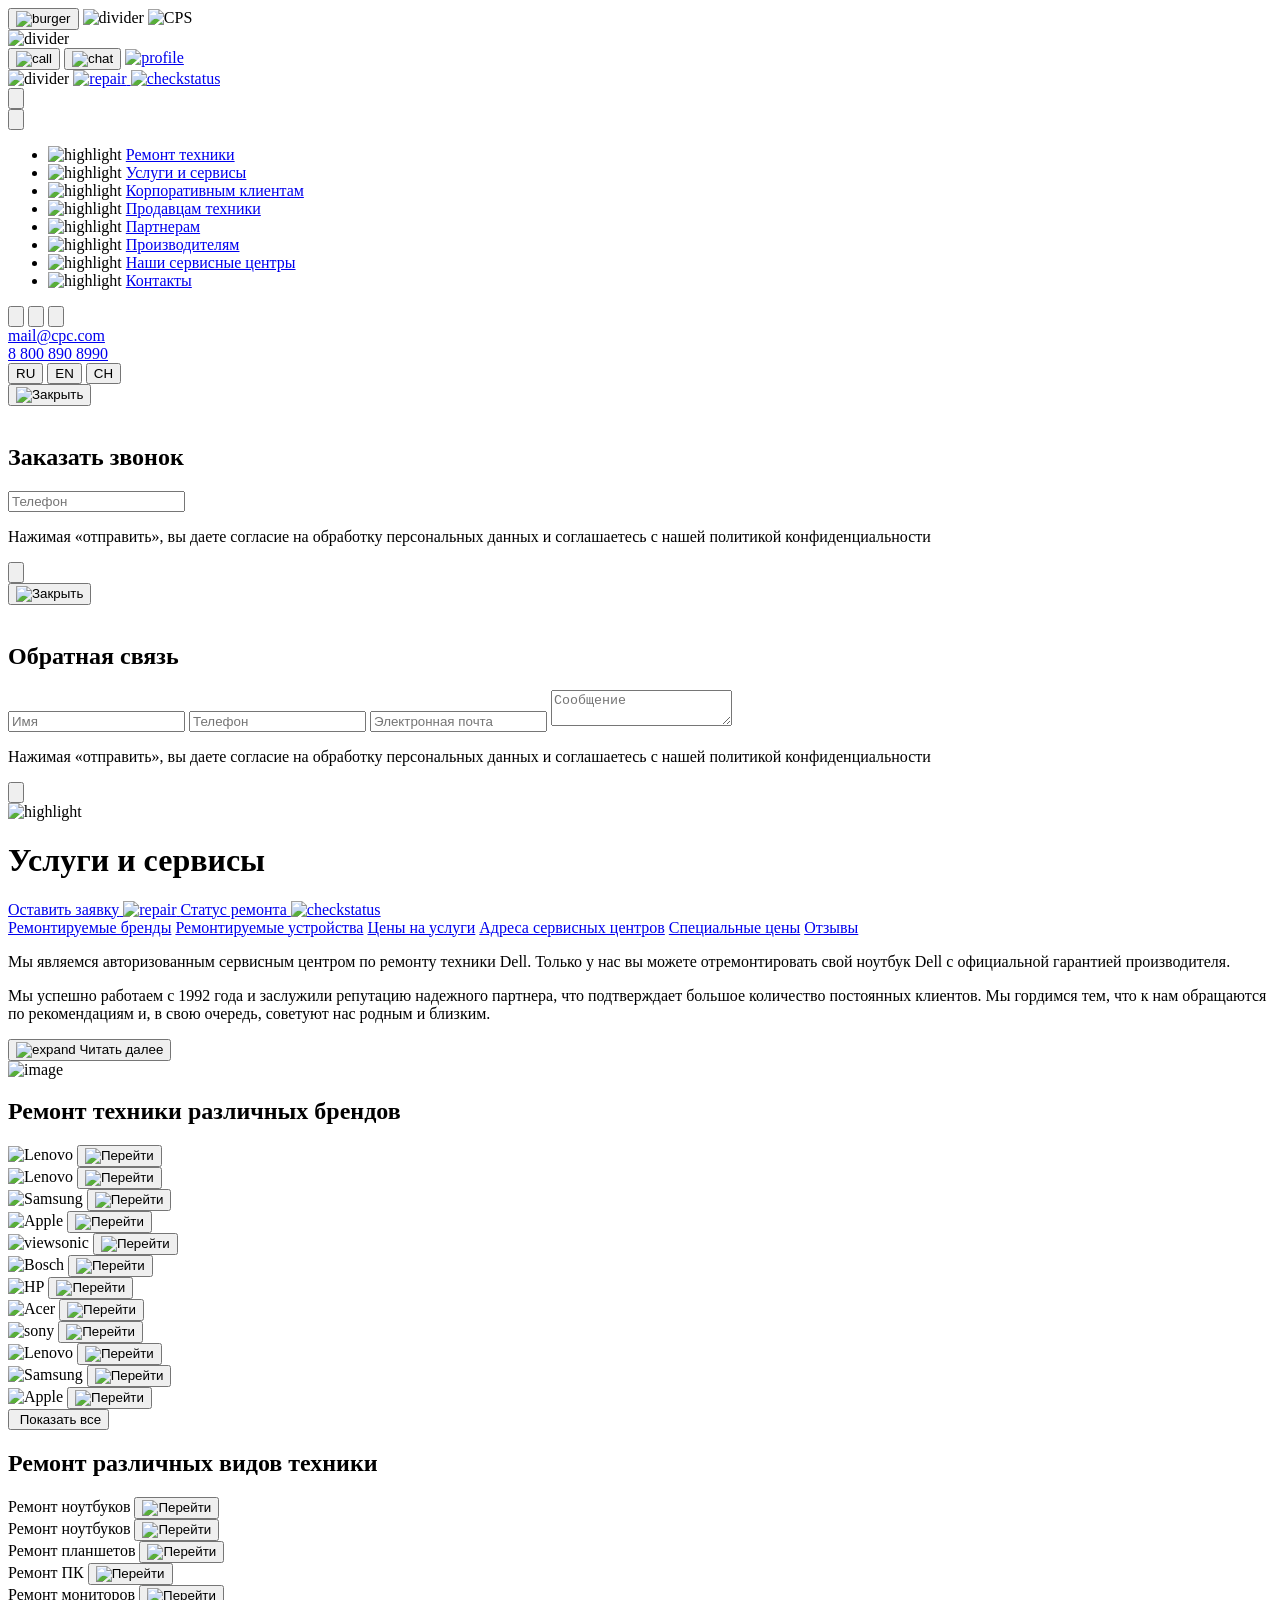
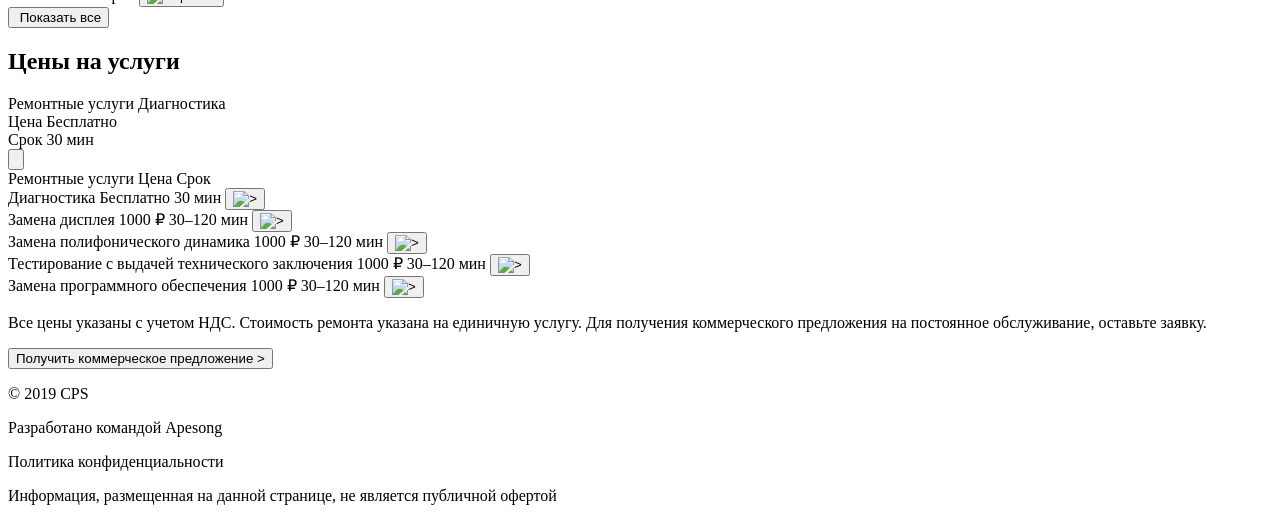
==== index.html @ 9ea70f23 "Updates" ====
<!DOCTYPE html><html lang="ru"><head><meta charset="UTF-8"><meta name="viewport" content="width=device-width,initial-scale=1,maximum-scale=1,user-scalable=no"><title>CPS4</title><link rel="stylesheet" href="https://cdn.jsdelivr.net/npm/swiper@11/swiper-bundle.min.css"><script defer="defer" src="/Final/js/main.ad94f2def1fcd62300f6.js"></script><link href="/Final/css/main.985d54068106ba602893.css" rel="stylesheet"></head><body><div class="container"><header><div class="header"><div class="header__left"><button class="header__burger-button"><img src="/Final/img/burgermainc25d0fa6ccfd708899f7.svg" alt="burger" class="icon-burger"> <img src="/Final/img/burgerbac58fb56cb778869883.svg" alt="" class="icon-close" style="display:none"></button> <img src="/Final/img/dividerbab492133b79a97fe489.svg" alt="divider" class="header__divider--one"> <img src="/Final/img/logod6fa1ab83592f5135cdf.svg" alt="CPS" class="header__logo"></div><div class="header__right"><img src="/Final/img/dividerbab492133b79a97fe489.svg" alt="divider" class="header__divider--two"><div class="header__icons header__icons--hidden-mobile"><button class="open-modal-btn open-modal-btn--call" aria-label="Обратный звонок"><img src="/Final/img/call8130b03a161f6656c583.svg" alt="call"></button> <button class="open-modal-btn open-modal-btn--chat" aria-label="Чат с оператором"><img src="/Final/img/chatf4e73563aa1ef57289b1.svg" alt="chat"></button> <a href="#"><img src="/Final/img/profileafd93e601c8ca330c338.svg" alt="profile"></a></div><img src="/Final/img/dividerbab492133b79a97fe489.svg" alt="divider" class="header__divider--three"> <a href="#" class="header__item" aria-label="Оставить заявку"><img src="/Final/img/repairde1a97f7a48c73ca1be6.svg" alt="repair"> </a><a href="#" class="header__item" aria-label="Статус ремонта"><img src="/Final/img/checkstatus498f048bda889e1c191c.svg" alt="checkstatus"></a></div></div></header><div class="burger__menu"><div class="burger__menu--main"><div class="burger__menu--top"><div class="burger__menu--left"><button class="icon-button icon-button-hiden"><img src="/Final/img/burgerbac58fb56cb778869883.svg" alt="" class="back"></button> <img src="/Final/img/Groupd6fa1ab83592f5135cdf.svg" alt="" class="back"></div><button class="icon-button"><img src="/Final/img/searchb06f375524a90db91a99.svg" alt="" class="back"></button></div><nav class="burger__menu--nav"><ul class="burger__menu--list"><li class="burger__menu--item"><img src="/Final/img/highlightba8ff2202140cc8c6450.svg" alt="highlight" class="burger__menu--icon--active"> <a href="#" class="burger__menu--link--activ">Ремонт техники</a></li><li class="burger__menu--item"><img src="/Final/img/highlightba8ff2202140cc8c6450.svg" alt="highlight" class="burger__menu--icon"> <a href="#" class="burger__menu--link">Услуги и сервисы</a></li><li class="burger__menu--item"><img src="/Final/img/highlightba8ff2202140cc8c6450.svg" alt="highlight" class="burger__menu--icon"> <a href="#" class="burger__menu--link">Корпоративным клиентам</a></li><li class="burger__menu--item"><img src="/Final/img/highlightba8ff2202140cc8c6450.svg" alt="highlight" class="burger__menu--icon"> <a href="#" class="burger__menu--link">Продавцам техники</a></li><li class="burger__menu--item"><img src="/Final/img/highlightba8ff2202140cc8c6450.svg" alt="highlight" class="burger__menu--icon"> <a href="#" class="burger__menu--link">Партнерам</a></li><li class="burger__menu--item"><img src="/Final/img/highlightba8ff2202140cc8c6450.svg" alt="highlight" class="burger__menu--icon"> <a href="#" class="burger__menu--link">Производителям</a></li><li class="burger__menu--item"><img src="/Final/img/highlightba8ff2202140cc8c6450.svg" alt="highlight" class="burger__menu--icon"> <a href="#" class="burger__menu--link">Наши сервисные центры</a></li><li class="burger__menu--item"><img src="/Final/img/highlightba8ff2202140cc8c6450.svg" alt="highlight" class="burger__menu--icon"> <a href="#" class="burger__menu--link">Контакты</a></li></ul></nav></div><div class="burger__footer--main"><div class="burger__footer"><div class="burger__menu--contacts"><div class="burger__menu--icons"><div class="burger__menu__top--footer"><button class="icon-button open-modal-btn open-modal-btn--call"><img src="/Final/img/phone8130b03a161f6656c583.svg" alt=""></button> <button class="icon-button open-modal-btn open-modal-btn--chat"><img src="/Final/img/chatf4e73563aa1ef57289b1.svg" alt=""></button> <button class="icon-button"><img src="/Final/img/profileafd93e601c8ca330c338.svg" alt=""></button></div><a class="burger__menu--mail" href="mailto:mail@cpc.com">mail@cpc.com</a></div><a class="burger__menu--phone" href="tel:+88008908900">8 800 890 8990</a></div><div class="burger__menu--languages"><button class="burger__menu--button burger__menu--button--active">RU</button> <button class="burger__menu--button">EN</button> <button class="burger__menu--button">CH</button></div></div></div></div><div class="callback__menu callback__menu--call"><div class="callback__menu--flex"><button class="callback__menu--close icon-button" aria-label="Закрыть окно"><img src="/Final/img/burgerbac58fb56cb778869883.svg" alt="Закрыть"></button><div class="callback__title"><img src="/Final/img/highlightba8ff2202140cc8c6450.svg" alt="" class="highlight__call"><h2 class="callback__menu--title">Заказать звонок</h2></div></div><form class="callback__menu--form"><input type="tel" placeholder="Телефон" required><p class="callback__menu--notice">Нажимая «отправить», вы даете согласие на <span class="red__text">обработку персональных данных</span> и соглашаетесь с нашей <span class="red__text">политикой конфиденциальности</span></p><button class="callback__menu--submit" aria-label="Отправить"><img src="/Final/img/sende1ec0ff61202b6a0ad00.svg" alt=""></button></form></div><div class="callback__menu callback__menu--chat"><div class="callback__menu--flex"><button class="callback__menu--close icon-button" aria-label="Закрыть окно"><img src="/Final/img/burgerbac58fb56cb778869883.svg" alt="Закрыть"></button><div class="callback__title"><img src="/Final/img/highlightba8ff2202140cc8c6450.svg" alt="" class="highlight__call"><h2 class="callback__menu--title">Обратная связь</h2></div></div><form class="callback__menu--form"><input type="text" placeholder="Имя" required> <input type="tel" placeholder="Телефон" required> <input type="email" placeholder="Электронная почта" required> <textarea placeholder="Сообщение" required></textarea><p class="callback__menu--notice">Нажимая «отправить», вы даете согласие на <span class="red__text">обработку персональных данных</span> и соглашаетесь с нашей <span class="red__text">политикой конфиденциальности</span></p><button class="callback__menu--submit" aria-label="Отправить"><img src="/Final/img/sende1ec0ff61202b6a0ad00.svg" alt=""></button></form></div><div class="callback-overlay"></div><div class="overlay"></div><main><div class="content"><div class="content__header"><div class="content__title"><img src="/Final/img/highlightba8ff2202140cc8c6450.svg" alt="highlight" class="content__highlight"><h1 class="content__title--text">Услуги и сервисы</h1></div><div class="content__actions"><a href="#" class="content__item" aria-label="Оставить заявку"><span class="content__item--text">Оставить заявку</span> <img src="/Final/img/repairde1a97f7a48c73ca1be6.svg" alt="repair"> </a><a href="#" class="content__item" aria-label="Статус ремонта"><span class="content__item--text">Статус ремонта</span> <img src="/Final/img/checkstatus498f048bda889e1c191c.svg" alt="checkstatus"></a></div></div><div class="menu"><nav class="mennpmu__nav"><a href="#" class="menu__item menu__item--active">Ремонтируемые бренды</a> <a href="#" class="menu__item">Ремонтируемые устройства</a> <a href="#" class="menu__item">Цены на услуги</a> <a href="#" class="menu__item">Адреса сервисных центров</a> <a href="#" class="menu__item">Специальные цены</a> <a href="#" class="menu__item">Отзывы</a></nav></div><div class="content__main"><div class="content__body"><div class="content__text"><p class="content__paragraph--primery">Мы являемся авторизованным сервисным центром по ремонту техники Dell. Только у нас вы можете отремонтировать свой ноутбук Dell с официальной гарантией производителя.</p><p class="content__paragraph--secondary">Мы успешно работаем с 1992 года и заслужили репутацию надежного партнера, что подтверждает большое количество постоянных клиентов. Мы гордимся тем, что к нам обращаются по рекомендациям и, в свою очередь, советуют нас родным и близким.</p></div><button class="content__link toggle-text" aria-expanded="false"><span class="toggle-text__icon"><img src="/Final/img/expandef683bf3ea20fcdc955e.svg" alt="expand"> </span><span class="toggle-text__label">Читать далее</span></button></div><img src="/Final/img/img2f9879c602669b775993.png" alt="image" class="content__image"></div></div><div class="main__main"><div class="brands-section"><div class="brands__header"><h2 class="brands__title">Ремонт техники различных брендов</h2></div><div class="brands"><div class="swiper brands__slider"><div class="swiper-wrapper"><div class="swiper-slide brands__item"><img src="/Final/img/lenovo8f6fdecdf834159bf790.svg" alt="Lenovo" class="brands__logo"> <button class="brands__arrow"><img src="/Final/img/go2d1ebf655d6df4f34b06.svg" alt="Перейти"></button></div><div class="swiper-slide brands__item"><img src="/Final/img/samsung8eec4951473f84ffd6d3.svg" alt="Samsung" class="brands__logo"> <button class="brands__arrow"><img src="/Final/img/go2d1ebf655d6df4f34b06.svg" alt="Перейти"></button></div><div class="swiper-slide brands__item"><img src="/Final/img/applee3c2ab9616304cd749e4.svg" alt="Apple" class="brands__logo"> <button class="brands__arrow"><img src="/Final/img/go2d1ebf655d6df4f34b06.svg" alt="Перейти"></button></div><div class="swiper-slide brands__item"><img src="/Final/img/bosch30cd4c8f33cea2bef98b.svg" alt="Bosch" class="brands__logo"> <button class="brands__arrow"><img src="/Final/img/go2d1ebf655d6df4f34b06.svg" alt="Перейти"></button></div><div class="swiper-slide brands__item"><img src="/Final/img/hp6436f369c0d2d850a43b.svg" alt="HP" class="brands__logo"> <button class="brands__arrow"><img src="/Final/img/go2d1ebf655d6df4f34b06.svg" alt="Перейти"></button></div><div class="swiper-slide brands__item"><img src="/Final/img/acer6436f369c0d2d850a43b.svg" alt="Acer" class="brands__logo"> <button class="brands__arrow"><img src="/Final/img/go2d1ebf655d6df4f34b06.svg" alt="Перейти"></button></div><div class="swiper-slide brands__item"><img src="/Final/img/sony1a6a3adacc40708f09a3.svg" alt="Acer" class="brands__logo"> <button class="brands__arrow"><img src="/Final/img/go2d1ebf655d6df4f34b06.svg" alt="Перейти"></button></div><div class="swiper-slide brands__item"><img src="/Final/img/lenovo8f6fdecdf834159bf790.svg" alt="Acer" class="brands__logo"> <button class="brands__arrow"><img src="/Final/img/go2d1ebf655d6df4f34b06.svg" alt="Перейти"></button></div><div class="swiper-slide brands__item"><img src="/Final/img/samsung8eec4951473f84ffd6d3.svg" alt="Acer" class="brands__logo"> <button class="brands__arrow"><img src="/Final/img/go2d1ebf655d6df4f34b06.svg" alt="Перейти"></button></div><div class="swiper-slide brands__item"><img src="/Final/img/applee3c2ab9616304cd749e4.svg" alt="Acer" class="brands__logo"> <button class="brands__arrow"><img src="/Final/img/go2d1ebf655d6df4f34b06.svg" alt="Перейти"></button></div></div><div class="brands__fade"></div><div class="swiper-pagination"></div></div></div><div class="brands-grid"><div class="brand"><img src="/Final/img/lenovo8f6fdecdf834159bf790.svg" alt="Lenovo" class="brand__img"> <button class="brand__btn"><img src="/Final/img/go2d1ebf655d6df4f34b06.svg" alt="Перейти"></button></div><div class="brand"><img src="/Final/img/samsung8eec4951473f84ffd6d3.svg" alt="Samsung" class="brand__img"> <button class="brand__btn"><img src="/Final/img/go2d1ebf655d6df4f34b06.svg" alt="Перейти"></button></div><div class="brand"><img src="/Final/img/applee3c2ab9616304cd749e4.svg" alt="Apple" class="brand__img"> <button class="brand__btn"><img src="/Final/img/go2d1ebf655d6df4f34b06.svg" alt="Перейти"></button></div><div class="brand"><img src="/Final/img/viewsonic7de5e77ebcd59d1dfff9.svg" alt="viewsonic" class="brand__img"> <button class="brand__btn"><img src="/Final/img/go2d1ebf655d6df4f34b06.svg" alt="Перейти"></button></div><div class="brand"><img src="/Final/img/bosch30cd4c8f33cea2bef98b.svg" alt="Bosch" class="brand__img"> <button class="brand__btn"><img src="/Final/img/go2d1ebf655d6df4f34b06.svg" alt="Перейти"></button></div><div class="brand"><img src="/Final/img/hp6436f369c0d2d850a43b.svg" alt="HP" class="brand__img"> <button class="brand__btn"><img src="/Final/img/go2d1ebf655d6df4f34b06.svg" alt="Перейти"></button></div><div class="brand brand__hiden"><img src="/Final/img/acer6436f369c0d2d850a43b.svg" alt="Acer" class="brand__img"> <button class="brand__btn"><img src="/Final/img/go2d1ebf655d6df4f34b06.svg" alt="Перейти"></button></div><div class="brand brand__hiden"><img src="/Final/img/sony1a6a3adacc40708f09a3.svg" alt="sony" class="brand__img"> <button class="brand__btn"><img src="/Final/img/go2d1ebf655d6df4f34b06.svg" alt="Перейти"></button></div><div class="brand brand__hiden"><img src="/Final/img/lenovo8f6fdecdf834159bf790.svg" alt="Lenovo" class="brand__img"> <button class="brand__btn"><img src="/Final/img/go2d1ebf655d6df4f34b06.svg" alt="Перейти"></button></div><div class="brand brand__hiden"><img src="/Final/img/samsung8eec4951473f84ffd6d3.svg" alt="Samsung" class="brand__img"> <button class="brand__btn"><img src="/Final/img/go2d1ebf655d6df4f34b06.svg" alt="Перейти"></button></div><div class="brand brand__hiden"><img src="/Final/img/applee3c2ab9616304cd749e4.svg" alt="Apple" class="brand__img"> <button class="brand__btn"><img src="/Final/img/go2d1ebf655d6df4f34b06.svg" alt="Перейти"></button></div></div><button class="toggle-btn toggle-brands-btn"><img src="/Final/img/expandc644bd50cec7bfc61ec6.svg" alt=""> <span class="toggle-btn__text">Показать все</span></button></div><div class="services__section"><div class="brands__header"><h2 class="brands__title">Ремонт различных видов техники</h2></div><div class="brands"><div class="swiper services__slider"><div class="swiper-wrapper"><div class="swiper-slide services__item"><span class="services__text">Ремонт ноутбуков</span> <button class="brands__arrow services__button"><img src="/Final/img/go2d1ebf655d6df4f34b06.svg" alt="Перейти"></button></div><div class="swiper-slide services__item"><span class="services__text">Ремонт планшетов</span> <button class="brands__arrow services__button"><img src="/Final/img/go2d1ebf655d6df4f34b06.svg" alt="Перейти"></button></div><div class="swiper-slide services__item"><span class="services__text">Ремонт ПК</span> <button class="brands__arrow services__button"><img src="/Final/img/go2d1ebf655d6df4f34b06.svg" alt="Перейти"></button></div><div class="swiper-slide services__item"><span class="services__text">Ремонт мониторов</span> <button class="brands__arrow services__button"><img src="/Final/img/go2d1ebf655d6df4f34b06.svg" alt="Перейти"></button></div></div><div class="brands__fade"></div><div class="swiper-pagination"></div></div></div><div class="services-grid"><div class="services"><span class="services__text">Ремонт ноутбуков</span> <button class="brands__arrow services__button"><img src="/Final/img/go2d1ebf655d6df4f34b06.svg" alt="Перейти"></button></div><div class="services"><span class="services__text">Ремонт планшетов</span> <button class="brands__arrow services__button"><img src="/Final/img/go2d1ebf655d6df4f34b06.svg" alt="Перейти"></button></div><div class="services"><span class="services__text">Ремонт ПК</span> <button class="brands__arrow services__button"><img src="/Final/img/go2d1ebf655d6df4f34b06.svg" alt="Перейти"></button></div><div class="services services__hiden"><span class="services__text">Ремонт мониторов</span> <button class="brands__arrow services__button"><img src="/Final/img/go2d1ebf655d6df4f34b06.svg" alt="Перейти"></button></div></div><button class="toggle-btn toggle-services-btn"><img src="/Final/img/expandc644bd50cec7bfc61ec6.svg" alt=""> <span class="toggle-btn__text">Показать все</span></button></div><div class="brands-section"><div class="brands__header"><h2 class="brands__title">Цены на услуги</h2></div><div class="brands"><div class="swiper price__slider"><div class="swiper-wrapper"><div class="swiper-slide price__item"><div class="price__block"><span class="price__text">Ремонтные услуги </span><span class="price__span">Диагностика</span></div><div class="price__block"><span class="price__text">Цена </span><span class="price__span">Бесплатно</span></div><div class="price__block--main"><div class="price__block"><span class="price__text">Срок </span><span class="price__span">30 мин</span></div><button class="brands__arrow"><img src="/Final/img/button9e80162dc6125773c4d5.svg" alt=""></button></div></div><div class="swiper-slide price__item"><div class="price__block"><span class="price__text">Ремонтные услуги </span><span class="price__span">Замена дисплея</span></div><div class="price__block"><span class="price__text">Цена </span><span class="price__span">1000р</span></div><div class="price__block--main"><div class="price__block"><span class="price__text">Срок </span><span class="price__span">30-120 мин</span></div><button class="brands__arrow"><img src="/Final/img/button9e80162dc6125773c4d5.svg" alt=""></button></div></div><div class="swiper-slide price__item"><div class="price__block"><span class="price__text">Ремонтные услуги </span><span class="price__span">Замена полифонического динамика</span></div><div class="price__block"><span class="price__text">Цена </span><span class="price__span">1000р</span></div><div class="price__block--main"><div class="price__block"><span class="price__text">Срок </span><span class="price__span">30-120 мин</span></div><button class="brands__arrow"><img src="/Final/img/button9e80162dc6125773c4d5.svg" alt=""></button></div></div><div class="swiper-slide price__item"><div class="price__block"><span class="price__text">Ремонтные услуги </span><span class="price__span">Тестирование с выдачей технического заключения</span></div><div class="price__block"><span class="price__text">Цена </span><span class="price__span">1000р</span></div><div class="price__block--main"><div class="price__block"><span class="price__text">Срок </span><span class="price__span">30-120 мин</span></div><button class="brands__arrow"><img src="/Final/img/button9e80162dc6125773c4d5.svg" alt=""></button></div></div><div class="swiper-slide price__item"><div class="price__block"><span class="price__text">Ремонтные услуги </span><span class="price__span">Замена программного обеспечения</span></div><div class="price__block"><span class="price__text">Цена </span><span class="price__span">1000р</span></div><div class="price__block--main"><div class="price__block"><span class="price__text">Срок </span><span class="price__span">30-120 мин</span></div><button class="brands__arrow"><img src="/Final/img/button9e80162dc6125773c4d5.svg" alt=""></button></div></div></div><div class="brands__fade"></div><div class="swiper-pagination"></div></div></div><div class="price-table price-table--grid"><div class="price-table__head"><span>Ремонтные услуги</span> <span>Цена</span> <span>Срок</span> <span></span></div><div class="price-grid--table"><div class="price-table__row"><span class="price-table__service">Диагностика</span> <span class="price-table__price">Бесплатно</span> <span class="price-table__time">30 мин</span> <button class="price-table__button"><img src="/Final/img/button9e80162dc6125773c4d5.svg" alt=">"></button></div><div class="price-table__row"><span class="price-table__service">Замена дисплея</span> <span class="price-table__price">1000 ₽</span> <span class="price-table__time">30–120 мин</span> <button class="price-table__button"><img src="/Final/img/button9e80162dc6125773c4d5.svg" alt=">"></button></div><div class="price-table__row"><span class="price-table__service">Замена полифонического динамика</span> <span class="price-table__price">1000 ₽</span> <span class="price-table__time">30–120 мин</span> <button class="price-table__button"><img src="/Final/img/button9e80162dc6125773c4d5.svg" alt=">"></button></div><div class="price-table__row"><span class="price-table__service">Тестирование с выдачей технического заключения</span> <span class="price-table__price">1000 ₽</span> <span class="price-table__time">30–120 мин</span> <button class="price-table__button"><img src="/Final/img/button9e80162dc6125773c4d5.svg" alt=">"></button></div><div class="price-table__row"><span class="price-table__service">Замена программного обеспечения</span> <span class="price-table__price">1000 ₽</span> <span class="price-table__time">30–120 мин</span> <button class="price-table__button"><img src="/Final/img/button9e80162dc6125773c4d5.svg" alt=">"></button></div></div></div><div class="information"><p class="information__text">Все цены указаны с учетом НДС. Стоимость ремонта указана на единичную услугу. Для получения коммерческого предложения на постоянное обслуживание, оставьте заявку.</p><button class="information__button">Получить коммерческое предложение <span class="arrow">></span></button></div></div></div><div class="footer"><div class="foofter__text"><div class="foofter__text--developer"><p class="text__year">© 2019 CPS</p><p class="text__company">Разработано командой Apesong</p></div><p class="text__privacy">Политика конфиденциальности</p><p class="text__info">Информация, размещенная на данной странице, не является публичной офертой</p></div></div></main><script src="https://cdn.jsdelivr.net/npm/swiper@11/swiper-bundle.min.js"></script></div></body></html>
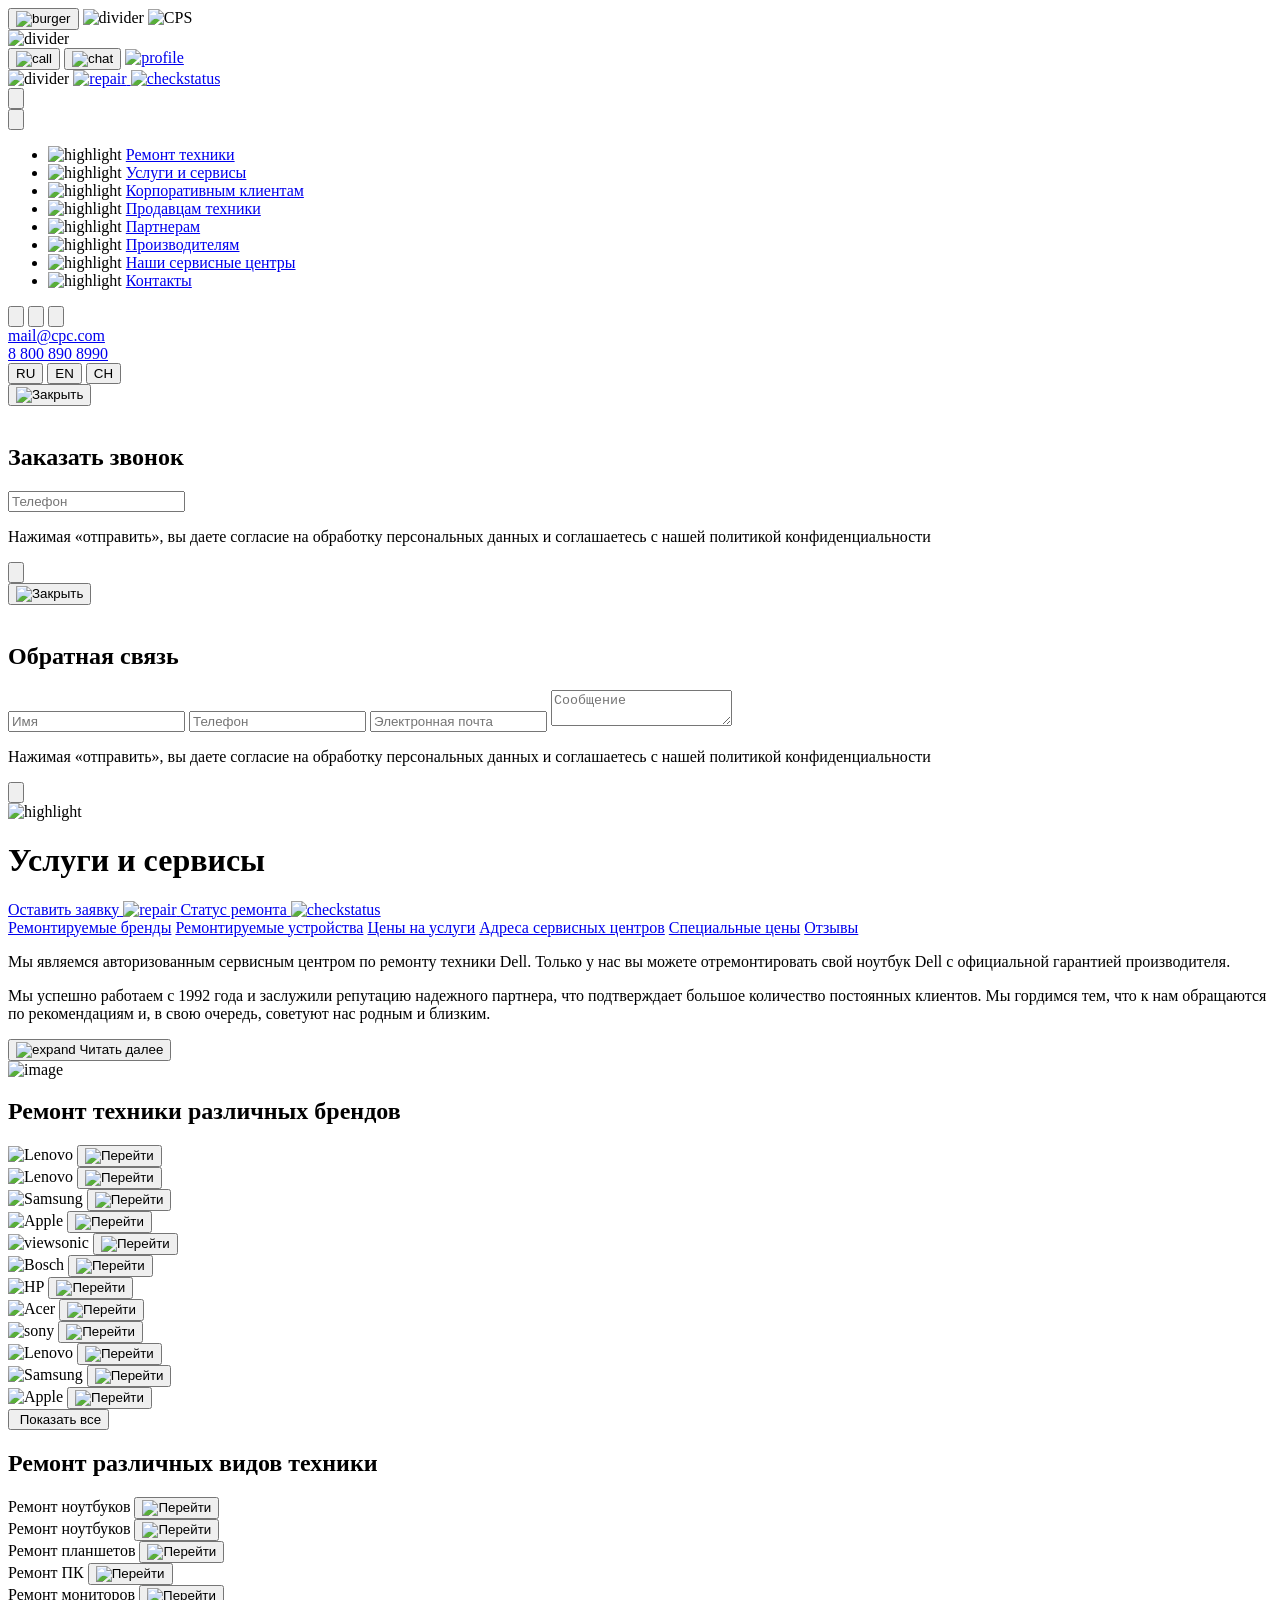
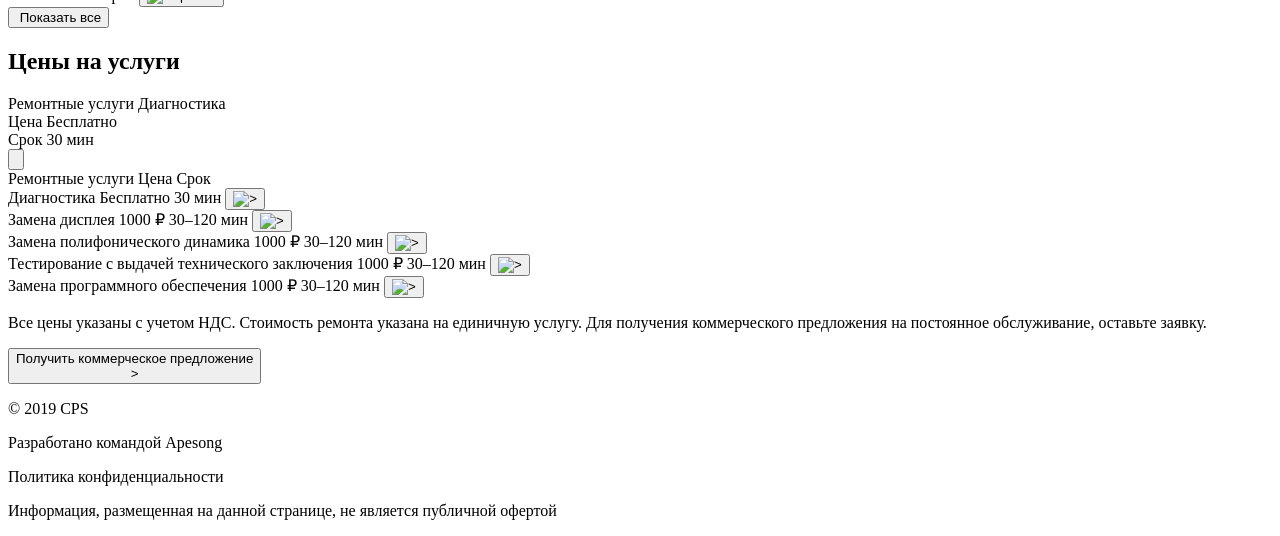
==== commit 2beca1f8: "Updates" ====
--- a/index.html
+++ b/index.html
@@ -1 +1 @@
-<!DOCTYPE html><html lang="ru"><head><meta charset="UTF-8"><meta name="viewport" content="width=device-width,initial-scale=1,maximum-scale=1,user-scalable=no"><title>CPS4</title><link rel="stylesheet" href="https://cdn.jsdelivr.net/npm/swiper@11/swiper-bundle.min.css"><script defer="defer" src="/Final/js/main.ad94f2def1fcd62300f6.js"></script><link href="/Final/css/main.985d54068106ba602893.css" rel="stylesheet"></head><body><div class="container"><header><div class="header"><div class="header__left"><button class="header__burger-button"><img src="/Final/img/burgermainc25d0fa6ccfd708899f7.svg" alt="burger" class="icon-burger"> <img src="/Final/img/burgerbac58fb56cb778869883.svg" alt="" class="icon-close" style="display:none"></button> <img src="/Final/img/dividerbab492133b79a97fe489.svg" alt="divider" class="header__divider--one"> <img src="/Final/img/logod6fa1ab83592f5135cdf.svg" alt="CPS" class="header__logo"></div><div class="header__right"><img src="/Final/img/dividerbab492133b79a97fe489.svg" alt="divider" class="header__divider--two"><div class="header__icons header__icons--hidden-mobile"><button class="open-modal-btn open-modal-btn--call" aria-label="Обратный звонок"><img src="/Final/img/call8130b03a161f6656c583.svg" alt="call"></button> <button class="open-modal-btn open-modal-btn--chat" aria-label="Чат с оператором"><img src="/Final/img/chatf4e73563aa1ef57289b1.svg" alt="chat"></button> <a href="#"><img src="/Final/img/profileafd93e601c8ca330c338.svg" alt="profile"></a></div><img src="/Final/img/dividerbab492133b79a97fe489.svg" alt="divider" class="header__divider--three"> <a href="#" class="header__item" aria-label="Оставить заявку"><img src="/Final/img/repairde1a97f7a48c73ca1be6.svg" alt="repair"> </a><a href="#" class="header__item" aria-label="Статус ремонта"><img src="/Final/img/checkstatus498f048bda889e1c191c.svg" alt="checkstatus"></a></div></div></header><div class="burger__menu"><div class="burger__menu--main"><div class="burger__menu--top"><div class="burger__menu--left"><button class="icon-button icon-button-hiden"><img src="/Final/img/burgerbac58fb56cb778869883.svg" alt="" class="back"></button> <img src="/Final/img/Groupd6fa1ab83592f5135cdf.svg" alt="" class="back"></div><button class="icon-button"><img src="/Final/img/searchb06f375524a90db91a99.svg" alt="" class="back"></button></div><nav class="burger__menu--nav"><ul class="burger__menu--list"><li class="burger__menu--item"><img src="/Final/img/highlightba8ff2202140cc8c6450.svg" alt="highlight" class="burger__menu--icon--active"> <a href="#" class="burger__menu--link--activ">Ремонт техники</a></li><li class="burger__menu--item"><img src="/Final/img/highlightba8ff2202140cc8c6450.svg" alt="highlight" class="burger__menu--icon"> <a href="#" class="burger__menu--link">Услуги и сервисы</a></li><li class="burger__menu--item"><img src="/Final/img/highlightba8ff2202140cc8c6450.svg" alt="highlight" class="burger__menu--icon"> <a href="#" class="burger__menu--link">Корпоративным клиентам</a></li><li class="burger__menu--item"><img src="/Final/img/highlightba8ff2202140cc8c6450.svg" alt="highlight" class="burger__menu--icon"> <a href="#" class="burger__menu--link">Продавцам техники</a></li><li class="burger__menu--item"><img src="/Final/img/highlightba8ff2202140cc8c6450.svg" alt="highlight" class="burger__menu--icon"> <a href="#" class="burger__menu--link">Партнерам</a></li><li class="burger__menu--item"><img src="/Final/img/highlightba8ff2202140cc8c6450.svg" alt="highlight" class="burger__menu--icon"> <a href="#" class="burger__menu--link">Производителям</a></li><li class="burger__menu--item"><img src="/Final/img/highlightba8ff2202140cc8c6450.svg" alt="highlight" class="burger__menu--icon"> <a href="#" class="burger__menu--link">Наши сервисные центры</a></li><li class="burger__menu--item"><img src="/Final/img/highlightba8ff2202140cc8c6450.svg" alt="highlight" class="burger__menu--icon"> <a href="#" class="burger__menu--link">Контакты</a></li></ul></nav></div><div class="burger__footer--main"><div class="burger__footer"><div class="burger__menu--contacts"><div class="burger__menu--icons"><div class="burger__menu__top--footer"><button class="icon-button open-modal-btn open-modal-btn--call"><img src="/Final/img/phone8130b03a161f6656c583.svg" alt=""></button> <button class="icon-button open-modal-btn open-modal-btn--chat"><img src="/Final/img/chatf4e73563aa1ef57289b1.svg" alt=""></button> <button class="icon-button"><img src="/Final/img/profileafd93e601c8ca330c338.svg" alt=""></button></div><a class="burger__menu--mail" href="mailto:mail@cpc.com">mail@cpc.com</a></div><a class="burger__menu--phone" href="tel:+88008908900">8 800 890 8990</a></div><div class="burger__menu--languages"><button class="burger__menu--button burger__menu--button--active">RU</button> <button class="burger__menu--button">EN</button> <button class="burger__menu--button">CH</button></div></div></div></div><div class="callback__menu callback__menu--call"><div class="callback__menu--flex"><button class="callback__menu--close icon-button" aria-label="Закрыть окно"><img src="/Final/img/burgerbac58fb56cb778869883.svg" alt="Закрыть"></button><div class="callback__title"><img src="/Final/img/highlightba8ff2202140cc8c6450.svg" alt="" class="highlight__call"><h2 class="callback__menu--title">Заказать звонок</h2></div></div><form class="callback__menu--form"><input type="tel" placeholder="Телефон" required><p class="callback__menu--notice">Нажимая «отправить», вы даете согласие на <span class="red__text">обработку персональных данных</span> и соглашаетесь с нашей <span class="red__text">политикой конфиденциальности</span></p><button class="callback__menu--submit" aria-label="Отправить"><img src="/Final/img/sende1ec0ff61202b6a0ad00.svg" alt=""></button></form></div><div class="callback__menu callback__menu--chat"><div class="callback__menu--flex"><button class="callback__menu--close icon-button" aria-label="Закрыть окно"><img src="/Final/img/burgerbac58fb56cb778869883.svg" alt="Закрыть"></button><div class="callback__title"><img src="/Final/img/highlightba8ff2202140cc8c6450.svg" alt="" class="highlight__call"><h2 class="callback__menu--title">Обратная связь</h2></div></div><form class="callback__menu--form"><input type="text" placeholder="Имя" required> <input type="tel" placeholder="Телефон" required> <input type="email" placeholder="Электронная почта" required> <textarea placeholder="Сообщение" required></textarea><p class="callback__menu--notice">Нажимая «отправить», вы даете согласие на <span class="red__text">обработку персональных данных</span> и соглашаетесь с нашей <span class="red__text">политикой конфиденциальности</span></p><button class="callback__menu--submit" aria-label="Отправить"><img src="/Final/img/sende1ec0ff61202b6a0ad00.svg" alt=""></button></form></div><div class="callback-overlay"></div><div class="overlay"></div><main><div class="content"><div class="content__header"><div class="content__title"><img src="/Final/img/highlightba8ff2202140cc8c6450.svg" alt="highlight" class="content__highlight"><h1 class="content__title--text">Услуги и сервисы</h1></div><div class="content__actions"><a href="#" class="content__item" aria-label="Оставить заявку"><span class="content__item--text">Оставить заявку</span> <img src="/Final/img/repairde1a97f7a48c73ca1be6.svg" alt="repair"> </a><a href="#" class="content__item" aria-label="Статус ремонта"><span class="content__item--text">Статус ремонта</span> <img src="/Final/img/checkstatus498f048bda889e1c191c.svg" alt="checkstatus"></a></div></div><div class="menu"><nav class="mennpmu__nav"><a href="#" class="menu__item menu__item--active">Ремонтируемые бренды</a> <a href="#" class="menu__item">Ремонтируемые устройства</a> <a href="#" class="menu__item">Цены на услуги</a> <a href="#" class="menu__item">Адреса сервисных центров</a> <a href="#" class="menu__item">Специальные цены</a> <a href="#" class="menu__item">Отзывы</a></nav></div><div class="content__main"><div class="content__body"><div class="content__text"><p class="content__paragraph--primery">Мы являемся авторизованным сервисным центром по ремонту техники Dell. Только у нас вы можете отремонтировать свой ноутбук Dell с официальной гарантией производителя.</p><p class="content__paragraph--secondary">Мы успешно работаем с 1992 года и заслужили репутацию надежного партнера, что подтверждает большое количество постоянных клиентов. Мы гордимся тем, что к нам обращаются по рекомендациям и, в свою очередь, советуют нас родным и близким.</p></div><button class="content__link toggle-text" aria-expanded="false"><span class="toggle-text__icon"><img src="/Final/img/expandef683bf3ea20fcdc955e.svg" alt="expand"> </span><span class="toggle-text__label">Читать далее</span></button></div><img src="/Final/img/img2f9879c602669b775993.png" alt="image" class="content__image"></div></div><div class="main__main"><div class="brands-section"><div class="brands__header"><h2 class="brands__title">Ремонт техники различных брендов</h2></div><div class="brands"><div class="swiper brands__slider"><div class="swiper-wrapper"><div class="swiper-slide brands__item"><img src="/Final/img/lenovo8f6fdecdf834159bf790.svg" alt="Lenovo" class="brands__logo"> <button class="brands__arrow"><img src="/Final/img/go2d1ebf655d6df4f34b06.svg" alt="Перейти"></button></div><div class="swiper-slide brands__item"><img src="/Final/img/samsung8eec4951473f84ffd6d3.svg" alt="Samsung" class="brands__logo"> <button class="brands__arrow"><img src="/Final/img/go2d1ebf655d6df4f34b06.svg" alt="Перейти"></button></div><div class="swiper-slide brands__item"><img src="/Final/img/applee3c2ab9616304cd749e4.svg" alt="Apple" class="brands__logo"> <button class="brands__arrow"><img src="/Final/img/go2d1ebf655d6df4f34b06.svg" alt="Перейти"></button></div><div class="swiper-slide brands__item"><img src="/Final/img/bosch30cd4c8f33cea2bef98b.svg" alt="Bosch" class="brands__logo"> <button class="brands__arrow"><img src="/Final/img/go2d1ebf655d6df4f34b06.svg" alt="Перейти"></button></div><div class="swiper-slide brands__item"><img src="/Final/img/hp6436f369c0d2d850a43b.svg" alt="HP" class="brands__logo"> <button class="brands__arrow"><img src="/Final/img/go2d1ebf655d6df4f34b06.svg" alt="Перейти"></button></div><div class="swiper-slide brands__item"><img src="/Final/img/acer6436f369c0d2d850a43b.svg" alt="Acer" class="brands__logo"> <button class="brands__arrow"><img src="/Final/img/go2d1ebf655d6df4f34b06.svg" alt="Перейти"></button></div><div class="swiper-slide brands__item"><img src="/Final/img/sony1a6a3adacc40708f09a3.svg" alt="Acer" class="brands__logo"> <button class="brands__arrow"><img src="/Final/img/go2d1ebf655d6df4f34b06.svg" alt="Перейти"></button></div><div class="swiper-slide brands__item"><img src="/Final/img/lenovo8f6fdecdf834159bf790.svg" alt="Acer" class="brands__logo"> <button class="brands__arrow"><img src="/Final/img/go2d1ebf655d6df4f34b06.svg" alt="Перейти"></button></div><div class="swiper-slide brands__item"><img src="/Final/img/samsung8eec4951473f84ffd6d3.svg" alt="Acer" class="brands__logo"> <button class="brands__arrow"><img src="/Final/img/go2d1ebf655d6df4f34b06.svg" alt="Перейти"></button></div><div class="swiper-slide brands__item"><img src="/Final/img/applee3c2ab9616304cd749e4.svg" alt="Acer" class="brands__logo"> <button class="brands__arrow"><img src="/Final/img/go2d1ebf655d6df4f34b06.svg" alt="Перейти"></button></div></div><div class="brands__fade"></div><div class="swiper-pagination"></div></div></div><div class="brands-grid"><div class="brand"><img src="/Final/img/lenovo8f6fdecdf834159bf790.svg" alt="Lenovo" class="brand__img"> <button class="brand__btn"><img src="/Final/img/go2d1ebf655d6df4f34b06.svg" alt="Перейти"></button></div><div class="brand"><img src="/Final/img/samsung8eec4951473f84ffd6d3.svg" alt="Samsung" class="brand__img"> <button class="brand__btn"><img src="/Final/img/go2d1ebf655d6df4f34b06.svg" alt="Перейти"></button></div><div class="brand"><img src="/Final/img/applee3c2ab9616304cd749e4.svg" alt="Apple" class="brand__img"> <button class="brand__btn"><img src="/Final/img/go2d1ebf655d6df4f34b06.svg" alt="Перейти"></button></div><div class="brand"><img src="/Final/img/viewsonic7de5e77ebcd59d1dfff9.svg" alt="viewsonic" class="brand__img"> <button class="brand__btn"><img src="/Final/img/go2d1ebf655d6df4f34b06.svg" alt="Перейти"></button></div><div class="brand"><img src="/Final/img/bosch30cd4c8f33cea2bef98b.svg" alt="Bosch" class="brand__img"> <button class="brand__btn"><img src="/Final/img/go2d1ebf655d6df4f34b06.svg" alt="Перейти"></button></div><div class="brand"><img src="/Final/img/hp6436f369c0d2d850a43b.svg" alt="HP" class="brand__img"> <button class="brand__btn"><img src="/Final/img/go2d1ebf655d6df4f34b06.svg" alt="Перейти"></button></div><div class="brand brand__hiden"><img src="/Final/img/acer6436f369c0d2d850a43b.svg" alt="Acer" class="brand__img"> <button class="brand__btn"><img src="/Final/img/go2d1ebf655d6df4f34b06.svg" alt="Перейти"></button></div><div class="brand brand__hiden"><img src="/Final/img/sony1a6a3adacc40708f09a3.svg" alt="sony" class="brand__img"> <button class="brand__btn"><img src="/Final/img/go2d1ebf655d6df4f34b06.svg" alt="Перейти"></button></div><div class="brand brand__hiden"><img src="/Final/img/lenovo8f6fdecdf834159bf790.svg" alt="Lenovo" class="brand__img"> <button class="brand__btn"><img src="/Final/img/go2d1ebf655d6df4f34b06.svg" alt="Перейти"></button></div><div class="brand brand__hiden"><img src="/Final/img/samsung8eec4951473f84ffd6d3.svg" alt="Samsung" class="brand__img"> <button class="brand__btn"><img src="/Final/img/go2d1ebf655d6df4f34b06.svg" alt="Перейти"></button></div><div class="brand brand__hiden"><img src="/Final/img/applee3c2ab9616304cd749e4.svg" alt="Apple" class="brand__img"> <button class="brand__btn"><img src="/Final/img/go2d1ebf655d6df4f34b06.svg" alt="Перейти"></button></div></div><button class="toggle-btn toggle-brands-btn"><img src="/Final/img/expandc644bd50cec7bfc61ec6.svg" alt=""> <span class="toggle-btn__text">Показать все</span></button></div><div class="services__section"><div class="brands__header"><h2 class="brands__title">Ремонт различных видов техники</h2></div><div class="brands"><div class="swiper services__slider"><div class="swiper-wrapper"><div class="swiper-slide services__item"><span class="services__text">Ремонт ноутбуков</span> <button class="brands__arrow services__button"><img src="/Final/img/go2d1ebf655d6df4f34b06.svg" alt="Перейти"></button></div><div class="swiper-slide services__item"><span class="services__text">Ремонт планшетов</span> <button class="brands__arrow services__button"><img src="/Final/img/go2d1ebf655d6df4f34b06.svg" alt="Перейти"></button></div><div class="swiper-slide services__item"><span class="services__text">Ремонт ПК</span> <button class="brands__arrow services__button"><img src="/Final/img/go2d1ebf655d6df4f34b06.svg" alt="Перейти"></button></div><div class="swiper-slide services__item"><span class="services__text">Ремонт мониторов</span> <button class="brands__arrow services__button"><img src="/Final/img/go2d1ebf655d6df4f34b06.svg" alt="Перейти"></button></div></div><div class="brands__fade"></div><div class="swiper-pagination"></div></div></div><div class="services-grid"><div class="services"><span class="services__text">Ремонт ноутбуков</span> <button class="brands__arrow services__button"><img src="/Final/img/go2d1ebf655d6df4f34b06.svg" alt="Перейти"></button></div><div class="services"><span class="services__text">Ремонт планшетов</span> <button class="brands__arrow services__button"><img src="/Final/img/go2d1ebf655d6df4f34b06.svg" alt="Перейти"></button></div><div class="services"><span class="services__text">Ремонт ПК</span> <button class="brands__arrow services__button"><img src="/Final/img/go2d1ebf655d6df4f34b06.svg" alt="Перейти"></button></div><div class="services services__hiden"><span class="services__text">Ремонт мониторов</span> <button class="brands__arrow services__button"><img src="/Final/img/go2d1ebf655d6df4f34b06.svg" alt="Перейти"></button></div></div><button class="toggle-btn toggle-services-btn"><img src="/Final/img/expandc644bd50cec7bfc61ec6.svg" alt=""> <span class="toggle-btn__text">Показать все</span></button></div><div class="brands-section"><div class="brands__header"><h2 class="brands__title">Цены на услуги</h2></div><div class="brands"><div class="swiper price__slider"><div class="swiper-wrapper"><div class="swiper-slide price__item"><div class="price__block"><span class="price__text">Ремонтные услуги </span><span class="price__span">Диагностика</span></div><div class="price__block"><span class="price__text">Цена </span><span class="price__span">Бесплатно</span></div><div class="price__block--main"><div class="price__block"><span class="price__text">Срок </span><span class="price__span">30 мин</span></div><button class="brands__arrow"><img src="/Final/img/button9e80162dc6125773c4d5.svg" alt=""></button></div></div><div class="swiper-slide price__item"><div class="price__block"><span class="price__text">Ремонтные услуги </span><span class="price__span">Замена дисплея</span></div><div class="price__block"><span class="price__text">Цена </span><span class="price__span">1000р</span></div><div class="price__block--main"><div class="price__block"><span class="price__text">Срок </span><span class="price__span">30-120 мин</span></div><button class="brands__arrow"><img src="/Final/img/button9e80162dc6125773c4d5.svg" alt=""></button></div></div><div class="swiper-slide price__item"><div class="price__block"><span class="price__text">Ремонтные услуги </span><span class="price__span">Замена полифонического динамика</span></div><div class="price__block"><span class="price__text">Цена </span><span class="price__span">1000р</span></div><div class="price__block--main"><div class="price__block"><span class="price__text">Срок </span><span class="price__span">30-120 мин</span></div><button class="brands__arrow"><img src="/Final/img/button9e80162dc6125773c4d5.svg" alt=""></button></div></div><div class="swiper-slide price__item"><div class="price__block"><span class="price__text">Ремонтные услуги </span><span class="price__span">Тестирование с выдачей технического заключения</span></div><div class="price__block"><span class="price__text">Цена </span><span class="price__span">1000р</span></div><div class="price__block--main"><div class="price__block"><span class="price__text">Срок </span><span class="price__span">30-120 мин</span></div><button class="brands__arrow"><img src="/Final/img/button9e80162dc6125773c4d5.svg" alt=""></button></div></div><div class="swiper-slide price__item"><div class="price__block"><span class="price__text">Ремонтные услуги </span><span class="price__span">Замена программного обеспечения</span></div><div class="price__block"><span class="price__text">Цена </span><span class="price__span">1000р</span></div><div class="price__block--main"><div class="price__block"><span class="price__text">Срок </span><span class="price__span">30-120 мин</span></div><button class="brands__arrow"><img src="/Final/img/button9e80162dc6125773c4d5.svg" alt=""></button></div></div></div><div class="brands__fade"></div><div class="swiper-pagination"></div></div></div><div class="price-table price-table--grid"><div class="price-table__head"><span>Ремонтные услуги</span> <span>Цена</span> <span>Срок</span> <span></span></div><div class="price-grid--table"><div class="price-table__row"><span class="price-table__service">Диагностика</span> <span class="price-table__price">Бесплатно</span> <span class="price-table__time">30 мин</span> <button class="price-table__button"><img src="/Final/img/button9e80162dc6125773c4d5.svg" alt=">"></button></div><div class="price-table__row"><span class="price-table__service">Замена дисплея</span> <span class="price-table__price">1000 ₽</span> <span class="price-table__time">30–120 мин</span> <button class="price-table__button"><img src="/Final/img/button9e80162dc6125773c4d5.svg" alt=">"></button></div><div class="price-table__row"><span class="price-table__service">Замена полифонического динамика</span> <span class="price-table__price">1000 ₽</span> <span class="price-table__time">30–120 мин</span> <button class="price-table__button"><img src="/Final/img/button9e80162dc6125773c4d5.svg" alt=">"></button></div><div class="price-table__row"><span class="price-table__service">Тестирование с выдачей технического заключения</span> <span class="price-table__price">1000 ₽</span> <span class="price-table__time">30–120 мин</span> <button class="price-table__button"><img src="/Final/img/button9e80162dc6125773c4d5.svg" alt=">"></button></div><div class="price-table__row"><span class="price-table__service">Замена программного обеспечения</span> <span class="price-table__price">1000 ₽</span> <span class="price-table__time">30–120 мин</span> <button class="price-table__button"><img src="/Final/img/button9e80162dc6125773c4d5.svg" alt=">"></button></div></div></div><div class="information"><p class="information__text">Все цены указаны с учетом НДС. Стоимость ремонта указана на единичную услугу. Для получения коммерческого предложения на постоянное обслуживание, оставьте заявку.</p><button class="information__button">Получить коммерческое предложение <span class="arrow">></span></button></div></div></div><div class="footer"><div class="foofter__text"><div class="foofter__text--developer"><p class="text__year">© 2019 CPS</p><p class="text__company">Разработано командой Apesong</p></div><p class="text__privacy">Политика конфиденциальности</p><p class="text__info">Информация, размещенная на данной странице, не является публичной офертой</p></div></div></main><script src="https://cdn.jsdelivr.net/npm/swiper@11/swiper-bundle.min.js"></script></div></body></html>+<!DOCTYPE html><html lang="ru"><head><meta charset="UTF-8"><meta name="viewport" content="width=device-width,initial-scale=1,maximum-scale=1,user-scalable=no"><title>CPS</title><link rel="stylesheet" href="https://cdn.jsdelivr.net/npm/swiper@11/swiper-bundle.min.css"><script defer="defer" src="/Final/js/main.ad94f2def1fcd62300f6.js"></script><link href="/Final/css/main.c6edd187ff41edb99fce.css" rel="stylesheet"></head><body><div class="container"><header><div class="header"><div class="header__left"><button class="header__burger-button"><img src="/Final/img/burgermain280270d4ebd2aeff2fc2.svg" alt="burger" class="icon-burger"> <img src="/Final/img/burger66cc31aab0ddfd1c3197.svg" alt="" class="icon-close" style="display:none"></button> <img src="/Final/img/divider94c3af3b43efd866e888.svg" alt="divider" class="header__divider--one"> <img src="/Final/img/logo462671548e1fcd1b7f9a.svg" alt="CPS" class="header__logo"></div><div class="header__right"><img src="/Final/img/divider94c3af3b43efd866e888.svg" alt="divider" class="header__divider--two"><div class="header__icons header__icons--hidden-mobile"><button class="open-modal-btn open-modal-btn--call" aria-label="Обратный звонок"><img src="/Final/img/call7e58189d8fc0610c27e5.svg" alt="call"></button> <button class="open-modal-btn open-modal-btn--chat" aria-label="Чат с оператором"><img src="/Final/img/chat4d4ac380dbc84bd31b20.svg" alt="chat"></button> <a href="#"><img src="/Final/img/profile499a00deae70441734c2.svg" alt="profile"></a></div><img src="/Final/img/divider94c3af3b43efd866e888.svg" alt="divider" class="header__divider--three"> <a href="#" class="header__item" aria-label="Оставить заявку"><img src="/Final/img/repaire9df65920a5ef37116b0.svg" alt="repair"> </a><a href="#" class="header__item" aria-label="Статус ремонта"><img src="/Final/img/checkstatus4a7da2a786f877a473dd.svg" alt="checkstatus"></a></div></div></header><div class="burger__menu"><div class="burger__menu--main"><div class="burger__menu--top"><div class="burger__menu--left"><button class="icon-button icon-button-hiden"><img src="/Final/img/burger66cc31aab0ddfd1c3197.svg" alt="" class="back"></button> <img src="/Final/img/Group462671548e1fcd1b7f9a.svg" alt="" class="back"></div><button class="icon-button"><img src="/Final/img/search83f3e279e0f58942443b.svg" alt="" class="back"></button></div><nav class="burger__menu--nav"><ul class="burger__menu--list"><li class="burger__menu--item"><img src="/Final/img/highlight9a2ccdcc34915f5be0ba.svg" alt="highlight" class="burger__menu--icon--active"> <a href="#" class="burger__menu--link--activ">Ремонт техники</a></li><li class="burger__menu--item"><img src="/Final/img/highlight9a2ccdcc34915f5be0ba.svg" alt="highlight" class="burger__menu--icon"> <a href="#" class="burger__menu--link">Услуги и сервисы</a></li><li class="burger__menu--item"><img src="/Final/img/highlight9a2ccdcc34915f5be0ba.svg" alt="highlight" class="burger__menu--icon"> <a href="#" class="burger__menu--link">Корпоративным клиентам</a></li><li class="burger__menu--item"><img src="/Final/img/highlight9a2ccdcc34915f5be0ba.svg" alt="highlight" class="burger__menu--icon"> <a href="#" class="burger__menu--link">Продавцам техники</a></li><li class="burger__menu--item"><img src="/Final/img/highlight9a2ccdcc34915f5be0ba.svg" alt="highlight" class="burger__menu--icon"> <a href="#" class="burger__menu--link">Партнерам</a></li><li class="burger__menu--item"><img src="/Final/img/highlight9a2ccdcc34915f5be0ba.svg" alt="highlight" class="burger__menu--icon"> <a href="#" class="burger__menu--link">Производителям</a></li><li class="burger__menu--item"><img src="/Final/img/highlight9a2ccdcc34915f5be0ba.svg" alt="highlight" class="burger__menu--icon"> <a href="#" class="burger__menu--link">Наши сервисные центры</a></li><li class="burger__menu--item"><img src="/Final/img/highlight9a2ccdcc34915f5be0ba.svg" alt="highlight" class="burger__menu--icon"> <a href="#" class="burger__menu--link">Контакты</a></li></ul></nav></div><div class="burger__footer--main"><div class="burger__footer"><div class="burger__menu--contacts"><div class="burger__menu--icons"><div class="burger__menu__top--footer"><button class="icon-button open-modal-btn open-modal-btn--call"><img src="/Final/img/phone7e58189d8fc0610c27e5.svg" alt=""></button> <button class="icon-button open-modal-btn open-modal-btn--chat"><img src="/Final/img/chat4d4ac380dbc84bd31b20.svg" alt=""></button> <button class="icon-button"><img src="/Final/img/profile499a00deae70441734c2.svg" alt=""></button></div><a class="burger__menu--mail" href="mailto:mail@cpc.com">mail@cpc.com</a></div><a class="burger__menu--phone" href="tel:+88008908900">8 800 890 8990</a></div><div class="burger__menu--languages"><button class="burger__menu--button burger__menu--button--active">RU</button> <button class="burger__menu--button">EN</button> <button class="burger__menu--button">CH</button></div></div></div></div><div class="callback__menu callback__menu--call"><div class="callback__menu--flex"><button class="callback__menu--close icon-button" aria-label="Закрыть окно"><img src="/Final/img/burger66cc31aab0ddfd1c3197.svg" alt="Закрыть"></button><div class="callback__title"><img src="/Final/img/highlight9a2ccdcc34915f5be0ba.svg" alt="" class="highlight__call"><h2 class="callback__menu--title">Заказать звонок</h2></div></div><form class="callback__menu--form"><input type="tel" placeholder="Телефон" required><p class="callback__menu--notice">Нажимая «отправить», вы даете согласие на <span class="red__text">обработку персональных данных</span> и соглашаетесь с нашей <span class="red__text">политикой конфиденциальности</span></p><button class="callback__menu--submit" aria-label="Отправить"><img src="/Final/img/sendb5188ac322f6e8a59f61.svg" alt=""></button></form></div><div class="callback__menu callback__menu--chat"><div class="callback__menu--flex"><button class="callback__menu--close icon-button" aria-label="Закрыть окно"><img src="/Final/img/burger66cc31aab0ddfd1c3197.svg" alt="Закрыть"></button><div class="callback__title"><img src="/Final/img/highlight9a2ccdcc34915f5be0ba.svg" alt="" class="highlight__call"><h2 class="callback__menu--title">Обратная связь</h2></div></div><form class="callback__menu--form"><input type="text" placeholder="Имя" required> <input type="tel" placeholder="Телефон" required> <input type="email" placeholder="Электронная почта" required> <textarea placeholder="Сообщение" required></textarea><p class="callback__menu--notice">Нажимая «отправить», вы даете согласие на <span class="red__text">обработку персональных данных</span> и соглашаетесь с нашей <span class="red__text">политикой конфиденциальности</span></p><button class="callback__menu--submit" aria-label="Отправить"><img src="/Final/img/sendb5188ac322f6e8a59f61.svg" alt=""></button></form></div><div class="callback-overlay"></div><div class="overlay"></div><main><div class="content"><div class="content__header"><div class="content__title"><img src="/Final/img/highlight9a2ccdcc34915f5be0ba.svg" alt="highlight" class="content__highlight"><h1 class="content__title--text">Услуги и сервисы</h1></div><div class="content__actions"><a href="#" class="content__item" aria-label="Оставить заявку"><span class="content__item--text">Оставить заявку</span> <img src="/Final/img/repaire9df65920a5ef37116b0.svg" alt="repair"> </a><a href="#" class="content__item" aria-label="Статус ремонта"><span class="content__item--text">Статус ремонта</span> <img src="/Final/img/checkstatus4a7da2a786f877a473dd.svg" alt="checkstatus"></a></div></div><div class="menu"><nav class="menu__nav"><a href="#" class="menu__item menu__item--active">Ремонтируемые бренды</a> <a href="#" class="menu__item">Ремонтируемые устройства</a> <a href="#" class="menu__item">Цены на услуги</a> <a href="#" class="menu__item">Адреса сервисных центров</a> <a href="#" class="menu__item">Специальные цены</a> <a href="#" class="menu__item">Отзывы</a></nav></div><div class="content__main"><div class="content__body"><div class="content__text"><p class="content__paragraph--primery">Мы являемся авторизованным сервисным центром по ремонту техники Dell. Только у нас вы можете отремонтировать свой ноутбук Dell с официальной гарантией производителя.</p><p class="content__paragraph--secondary">Мы успешно работаем с 1992 года и заслужили репутацию надежного партнера, что подтверждает большое количество постоянных клиентов. Мы гордимся тем, что к нам обращаются по рекомендациям и, в свою очередь, советуют нас родным и близким.</p></div><button class="content__link toggle-text" aria-expanded="false"><span class="toggle-text__icon"><img src="/Final/img/expandd11d607d2acc71c45d35.svg" alt="expand"> </span><span class="toggle-text__label">Читать далее</span></button></div><img src="/Final/img/img2f9879c602669b775993.png" alt="image" class="content__image"></div></div><div class="main__main"><div class="brands-section"><div class="brands__header"><h2 class="brands__title">Ремонт техники различных брендов</h2></div><div class="brands"><div class="swiper brands__slider"><div class="swiper-wrapper"><div class="swiper-slide brands__item"><img src="/Final/img/lenovo8d2b44f14b6fb85e52c5.svg" alt="Lenovo" class="brands__logo"> <button class="brands__arrow"><img src="/Final/img/go6875ce0ec873fb87b08f.svg" alt="Перейти"></button></div><div class="swiper-slide brands__item"><img src="/Final/img/samsungcaa3a3cea0efea82017e.svg" alt="Samsung" class="brands__logo"> <button class="brands__arrow"><img src="/Final/img/go6875ce0ec873fb87b08f.svg" alt="Перейти"></button></div><div class="swiper-slide brands__item"><img src="/Final/img/appledd1fd6c212cd0fceb823.svg" alt="Apple" class="brands__logo"> <button class="brands__arrow"><img src="/Final/img/go6875ce0ec873fb87b08f.svg" alt="Перейти"></button></div><div class="swiper-slide brands__item"><img src="/Final/img/boschd3ed7bf90df3111bc5ff.svg" alt="Bosch" class="brands__logo"> <button class="brands__arrow"><img src="/Final/img/go6875ce0ec873fb87b08f.svg" alt="Перейти"></button></div><div class="swiper-slide brands__item"><img src="/Final/img/hp7267d00470a75be6abe2.svg" alt="HP" class="brands__logo"> <button class="brands__arrow"><img src="/Final/img/go6875ce0ec873fb87b08f.svg" alt="Перейти"></button></div><div class="swiper-slide brands__item"><img src="/Final/img/acer7267d00470a75be6abe2.svg" alt="Acer" class="brands__logo"> <button class="brands__arrow"><img src="/Final/img/go6875ce0ec873fb87b08f.svg" alt="Перейти"></button></div><div class="swiper-slide brands__item"><img src="/Final/img/sonydfc4b8487db42c5a0486.svg" alt="Acer" class="brands__logo"> <button class="brands__arrow"><img src="/Final/img/go6875ce0ec873fb87b08f.svg" alt="Перейти"></button></div><div class="swiper-slide brands__item"><img src="/Final/img/lenovo8d2b44f14b6fb85e52c5.svg" alt="Acer" class="brands__logo"> <button class="brands__arrow"><img src="/Final/img/go6875ce0ec873fb87b08f.svg" alt="Перейти"></button></div><div class="swiper-slide brands__item"><img src="/Final/img/samsungcaa3a3cea0efea82017e.svg" alt="Acer" class="brands__logo"> <button class="brands__arrow"><img src="/Final/img/go6875ce0ec873fb87b08f.svg" alt="Перейти"></button></div><div class="swiper-slide brands__item"><img src="/Final/img/appledd1fd6c212cd0fceb823.svg" alt="Acer" class="brands__logo"> <button class="brands__arrow"><img src="/Final/img/go6875ce0ec873fb87b08f.svg" alt="Перейти"></button></div></div><div class="brands__fade"></div><div class="swiper-pagination"></div></div></div><div class="brands-grid"><div class="brand"><img src="/Final/img/lenovo8d2b44f14b6fb85e52c5.svg" alt="Lenovo" class="brand__img"> <button class="brand__btn"><img src="/Final/img/go6875ce0ec873fb87b08f.svg" alt="Перейти"></button></div><div class="brand"><img src="/Final/img/samsungcaa3a3cea0efea82017e.svg" alt="Samsung" class="brand__img"> <button class="brand__btn"><img src="/Final/img/go6875ce0ec873fb87b08f.svg" alt="Перейти"></button></div><div class="brand"><img src="/Final/img/appledd1fd6c212cd0fceb823.svg" alt="Apple" class="brand__img"> <button class="brand__btn"><img src="/Final/img/go6875ce0ec873fb87b08f.svg" alt="Перейти"></button></div><div class="brand"><img src="/Final/img/viewsonic1de867a34a73272c0d8b.svg" alt="viewsonic" class="brand__img"> <button class="brand__btn"><img src="/Final/img/go6875ce0ec873fb87b08f.svg" alt="Перейти"></button></div><div class="brand"><img src="/Final/img/boschd3ed7bf90df3111bc5ff.svg" alt="Bosch" class="brand__img"> <button class="brand__btn"><img src="/Final/img/go6875ce0ec873fb87b08f.svg" alt="Перейти"></button></div><div class="brand"><img src="/Final/img/hp7267d00470a75be6abe2.svg" alt="HP" class="brand__img"> <button class="brand__btn"><img src="/Final/img/go6875ce0ec873fb87b08f.svg" alt="Перейти"></button></div><div class="brand brand__hiden"><img src="/Final/img/acer7267d00470a75be6abe2.svg" alt="Acer" class="brand__img"> <button class="brand__btn"><img src="/Final/img/go6875ce0ec873fb87b08f.svg" alt="Перейти"></button></div><div class="brand brand__hiden"><img src="/Final/img/sonydfc4b8487db42c5a0486.svg" alt="sony" class="brand__img"> <button class="brand__btn"><img src="/Final/img/go6875ce0ec873fb87b08f.svg" alt="Перейти"></button></div><div class="brand brand__hiden"><img src="/Final/img/lenovo8d2b44f14b6fb85e52c5.svg" alt="Lenovo" class="brand__img"> <button class="brand__btn"><img src="/Final/img/go6875ce0ec873fb87b08f.svg" alt="Перейти"></button></div><div class="brand brand__hiden"><img src="/Final/img/samsungcaa3a3cea0efea82017e.svg" alt="Samsung" class="brand__img"> <button class="brand__btn"><img src="/Final/img/go6875ce0ec873fb87b08f.svg" alt="Перейти"></button></div><div class="brand brand__hiden"><img src="/Final/img/appledd1fd6c212cd0fceb823.svg" alt="Apple" class="brand__img"> <button class="brand__btn"><img src="/Final/img/go6875ce0ec873fb87b08f.svg" alt="Перейти"></button></div></div><button class="toggle-btn toggle-brands-btn"><img src="/Final/img/expand37ba3156e021a970a1b9.svg" alt=""> <span class="toggle-btn__text">Показать все</span></button></div><div class="services__section"><div class="brands__header"><h2 class="brands__title">Ремонт различных видов техники</h2></div><div class="brands"><div class="swiper services__slider"><div class="swiper-wrapper"><div class="swiper-slide services__item"><span class="services__text">Ремонт ноутбуков</span> <button class="brands__arrow services__button"><img src="/Final/img/go6875ce0ec873fb87b08f.svg" alt="Перейти"></button></div><div class="swiper-slide services__item"><span class="services__text">Ремонт планшетов</span> <button class="brands__arrow services__button"><img src="/Final/img/go6875ce0ec873fb87b08f.svg" alt="Перейти"></button></div><div class="swiper-slide services__item"><span class="services__text">Ремонт ПК</span> <button class="brands__arrow services__button"><img src="/Final/img/go6875ce0ec873fb87b08f.svg" alt="Перейти"></button></div><div class="swiper-slide services__item"><span class="services__text">Ремонт мониторов</span> <button class="brands__arrow services__button"><img src="/Final/img/go6875ce0ec873fb87b08f.svg" alt="Перейти"></button></div></div><div class="brands__fade"></div><div class="swiper-pagination"></div></div></div><div class="services-grid"><div class="services"><span class="services__text">Ремонт ноутбуков</span> <button class="brands__arrow services__button"><img src="/Final/img/go6875ce0ec873fb87b08f.svg" alt="Перейти"></button></div><div class="services"><span class="services__text">Ремонт планшетов</span> <button class="brands__arrow services__button"><img src="/Final/img/go6875ce0ec873fb87b08f.svg" alt="Перейти"></button></div><div class="services"><span class="services__text">Ремонт ПК</span> <button class="brands__arrow services__button"><img src="/Final/img/go6875ce0ec873fb87b08f.svg" alt="Перейти"></button></div><div class="services services__hiden"><span class="services__text">Ремонт мониторов</span> <button class="brands__arrow services__button"><img src="/Final/img/go6875ce0ec873fb87b08f.svg" alt="Перейти"></button></div></div><button class="toggle-btn toggle-services-btn"><img src="/Final/img/expand37ba3156e021a970a1b9.svg" alt=""> <span class="toggle-btn__text">Показать все</span></button></div><div class="brands-section"><div class="brands__header"><h2 class="brands__title">Цены на услуги</h2></div><div class="brands"><div class="swiper price__slider"><div class="swiper-wrapper"><div class="swiper-slide price__item"><div class="price__block"><span class="price__text">Ремонтные услуги </span><span class="price__span">Диагностика</span></div><div class="price__block"><span class="price__text">Цена </span><span class="price__span">Бесплатно</span></div><div class="price__block--main"><div class="price__block"><span class="price__text">Срок </span><span class="price__span">30 мин</span></div><button class="brands__arrow"><img src="/Final/img/button7bf1f53ba15e36ff8429.svg" alt=""></button></div></div><div class="swiper-slide price__item"><div class="price__block"><span class="price__text">Ремонтные услуги </span><span class="price__span">Замена дисплея</span></div><div class="price__block"><span class="price__text">Цена </span><span class="price__span">1000р</span></div><div class="price__block--main"><div class="price__block"><span class="price__text">Срок </span><span class="price__span">30-120 мин</span></div><button class="brands__arrow"><img src="/Final/img/button7bf1f53ba15e36ff8429.svg" alt=""></button></div></div><div class="swiper-slide price__item"><div class="price__block"><span class="price__text">Ремонтные услуги </span><span class="price__span">Замена полифонического динамика</span></div><div class="price__block"><span class="price__text">Цена </span><span class="price__span">1000р</span></div><div class="price__block--main"><div class="price__block"><span class="price__text">Срок </span><span class="price__span">30-120 мин</span></div><button class="brands__arrow"><img src="/Final/img/button7bf1f53ba15e36ff8429.svg" alt=""></button></div></div><div class="swiper-slide price__item"><div class="price__block"><span class="price__text">Ремонтные услуги </span><span class="price__span">Тестирование с выдачей технического заключения</span></div><div class="price__block"><span class="price__text">Цена </span><span class="price__span">1000р</span></div><div class="price__block--main"><div class="price__block"><span class="price__text">Срок </span><span class="price__span">30-120 мин</span></div><button class="brands__arrow"><img src="/Final/img/button7bf1f53ba15e36ff8429.svg" alt=""></button></div></div><div class="swiper-slide price__item"><div class="price__block"><span class="price__text">Ремонтные услуги </span><span class="price__span">Замена программного обеспечения</span></div><div class="price__block"><span class="price__text">Цена </span><span class="price__span">1000р</span></div><div class="price__block--main"><div class="price__block"><span class="price__text">Срок </span><span class="price__span">30-120 мин</span></div><button class="brands__arrow"><img src="/Final/img/button7bf1f53ba15e36ff8429.svg" alt=""></button></div></div></div><div class="brands__fade"></div><div class="swiper-pagination"></div></div></div><div class="price-table price-table--grid"><div class="price-table__head"><span>Ремонтные услуги</span> <span>Цена</span> <span>Срок</span> <span></span></div><div class="price-grid--table"><div class="price-table__row"><span class="price-table__service">Диагностика</span> <span class="price-table__price">Бесплатно</span> <span class="price-table__time">30 мин</span> <button class="price-table__button"><img src="/Final/img/button7bf1f53ba15e36ff8429.svg" alt=">"></button></div><div class="price-table__row"><span class="price-table__service">Замена дисплея</span> <span class="price-table__price">1000 ₽</span> <span class="price-table__time">30–120 мин</span> <button class="price-table__button"><img src="/Final/img/button7bf1f53ba15e36ff8429.svg" alt=">"></button></div><div class="price-table__row"><span class="price-table__service">Замена полифонического динамика</span> <span class="price-table__price">1000 ₽</span> <span class="price-table__time">30–120 мин</span> <button class="price-table__button"><img src="/Final/img/button7bf1f53ba15e36ff8429.svg" alt=">"></button></div><div class="price-table__row"><span class="price-table__service">Тестирование с выдачей технического заключения</span> <span class="price-table__price">1000 ₽</span> <span class="price-table__time">30–120 мин</span> <button class="price-table__button"><img src="/Final/img/button7bf1f53ba15e36ff8429.svg" alt=">"></button></div><div class="price-table__row"><span class="price-table__service">Замена программного обеспечения</span> <span class="price-table__price">1000 ₽</span> <span class="price-table__time">30–120 мин</span> <button class="price-table__button"><img src="/Final/img/button7bf1f53ba15e36ff8429.svg" alt=">"></button></div></div></div><div class="information"><p class="information__text">Все цены указаны с учетом НДС. Стоимость ремонта указана на единичную услугу. Для получения коммерческого предложения на постоянное обслуживание, оставьте заявку.</p><button class="information__button">Получить коммерческое предложение<div class="arrow">></div></button></div></div></div><div class="footer"><div class="foofter__text"><div class="foofter__text--developer"><p class="text__year">© 2019 CPS</p><p class="text__company">Разработано командой Apesong</p></div><p class="text__privacy">Политика конфиденциальности</p><p class="text__info">Информация, размещенная на данной странице, не является публичной офертой</p></div></div></main><script src="https://cdn.jsdelivr.net/npm/swiper@11/swiper-bundle.min.js"></script></div></body></html>
